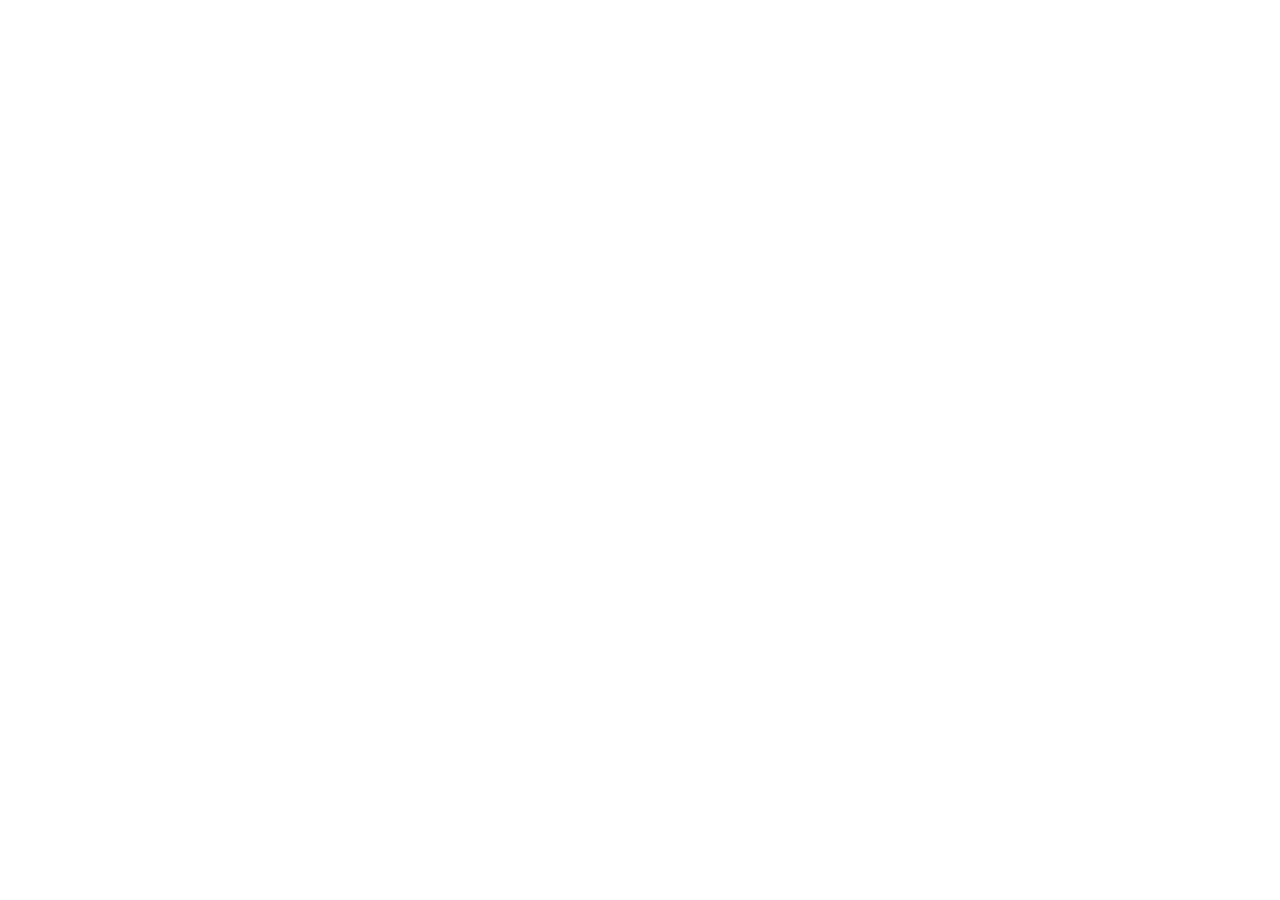
==== chronunsinfo.html @ 730bdc37 "Criado páginas separadas para cada tarefa, modificado visualização da página principal" ====
<!DOCTYPE html>
<html lang="pt-br">
<head>
    <meta charset="UTF-8">
    <meta name="viewport" content="width=device-width, initial-scale=1.0">
    <title>Chronusinfo</title>
</head>
<body>
    
</body>
</html>
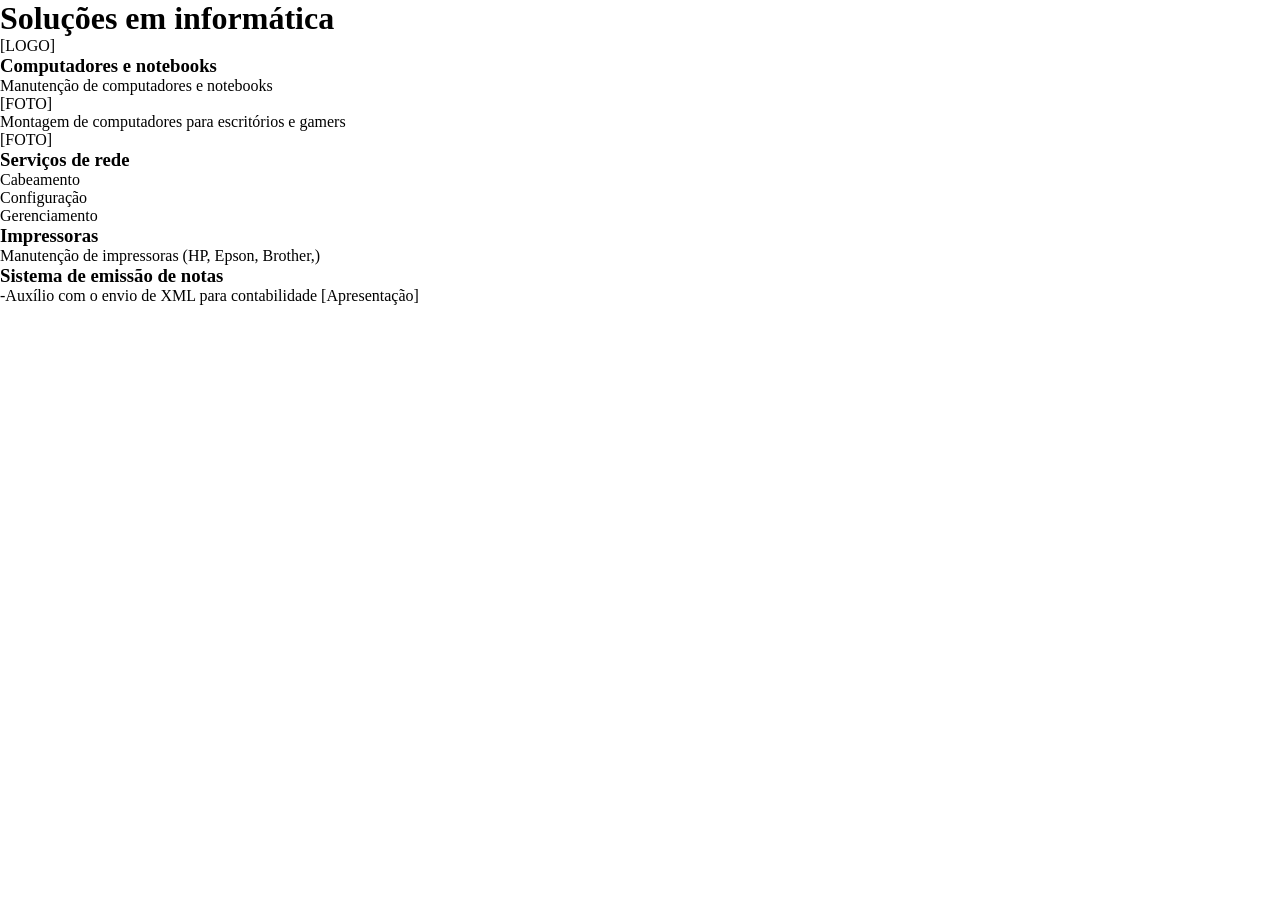
==== commit c529b679: "Criado estrutura do site chronunsinfo" ====
--- a/chronunsinfo.html
+++ b/chronunsinfo.html
@@ -4,8 +4,43 @@
     <meta charset="UTF-8">
     <meta name="viewport" content="width=device-width, initial-scale=1.0">
     <title>Chronusinfo</title>
+    <link rel="stylesheet" href="style_info.css">
 </head>
 <body>
-    
+    <header>
+        <h1>Soluções em informática</h1>
+        [LOGO]
+    </header>
+    <main>
+        <article>
+            <section>
+                <h1>Computadores e notebooks</h1>
+                    <p>Manutenção de computadores e notebooks</p>
+                    [FOTO]
+                    <p>Montagem de computadores para escritórios e gamers</p>
+                    [FOTO]
+            </section>
+            <section>
+                <h1>Serviços de rede</h1>
+                    <ul>
+                        <li>Cabeamento</li>
+                        <li>Configuração</li>
+                        <li>Gerenciamento</li>
+                    </ul>
+            </section>
+            <section>
+                <h1>Impressoras</h1>
+                    <p>Manutenção de impressoras (HP, Epson, Brother,)</p>
+            </section>
+            <section>
+                <h1>Sistema de emissão de notas</h1>
+                    -Auxílio com o envio de XML para contabilidade
+                    [Apresentação]
+            </section>
+        </article>
+    </main>
+    <footer>
+
+    </footer>
 </body>
 </html>
--- a/style_info.css
+++ b/style_info.css
@@ -0,0 +1,20 @@
+@charset "UTF-8";
+
+@import url('https://fonts.googleapis.com/css2?family=Bebas+Neue&display=swap');
+
+* {
+    margin: 0px;
+    padding: 0px;
+}
+
+:root {
+    --cor0: #D4FFE6;
+    --cor1: #2E8B57;
+    --cor2: #2C4D3A;
+    
+    --cor3: #90ee90;
+
+    --fonte-padrao: Arial, Verdana, Helvetica, sans-serif;
+    --fonte-titulos: 'Times New Roman', Times, serif;
+    --fonte-destaque: 'Bebas Neue', cursive;
+}
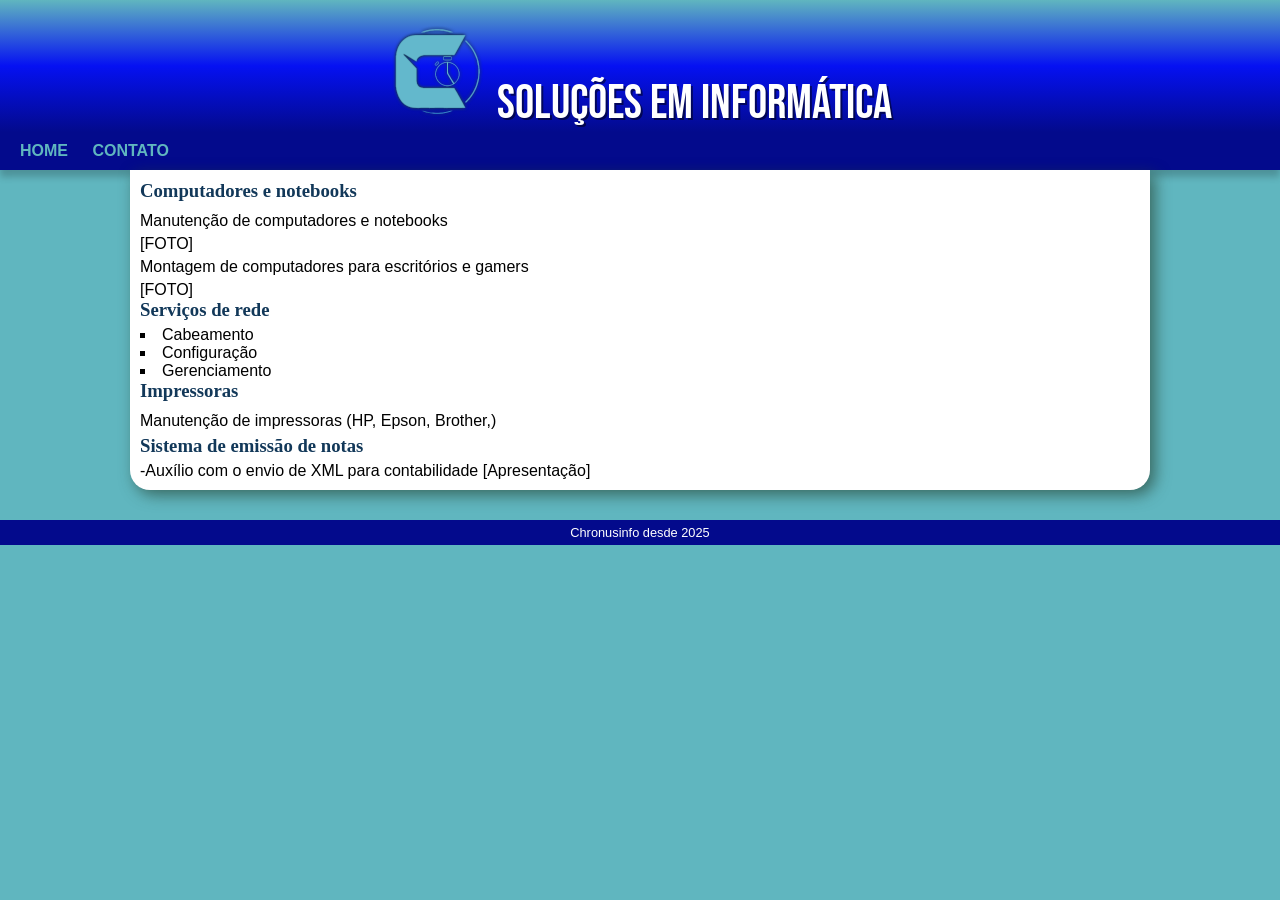
==== commit 69f1fd83: "Adicionado logo e configurado a página" ====
--- a/chronunsinfo.html
+++ b/chronunsinfo.html
@@ -8,9 +8,13 @@
 </head>
 <body>
     <header>
-        <h1>Soluções em informática</h1>
-        [LOGO]
+        <h1><img src="imagens/LogoChronusinfo.png" alt="Chronusinfo">
+        Soluções em informática</h1>
     </header>
+    <nav>
+        <a href="#">HOME</a>
+        <a href="#">CONTATO</a>
+    </nav>
     <main>
         <article>
             <section>
@@ -40,7 +44,7 @@
         </article>
     </main>
     <footer>
-
+        <p>Chronusinfo desde 2025</p>
     </footer>
 </body>
 </html>
--- a/style_info.css
+++ b/style_info.css
@@ -8,13 +8,86 @@
 }
 
 :root {
-    --cor0: #D4FFE6;
-    --cor1: #2E8B57;
-    --cor2: #2C4D3A;
-    
-    --cor3: #90ee90;
+    --cor0: #60b6bf;
+    --cor1: #0511f2;
+    --cor2: #030A8C;
+    --cor3: #123859;
 
     --fonte-padrao: Arial, Verdana, Helvetica, sans-serif;
     --fonte-titulos: 'Times New Roman', Times, serif;
     --fonte-destaque: 'Bebas Neue', cursive;
+}
+
+body {
+    background-color: var(--cor0);
+    font-family: var(--fonte-padrao);
+}
+
+header {
+    background-image: linear-gradient(to bottom, var(--cor0), var(--cor1), var(--cor2));
+    min-height: 50px;
+    padding-top: 20px;
+    text-align: center;
+}
+
+header > h1 {
+    font-family: var(--fonte-destaque);
+    color: white;
+    font-size: 3em;
+    font-weight: normal;
+    text-shadow: 2px 2px 0px rgba(0, 0, 0, 0.5);
+}
+
+nav {
+    background-color: var(--cor2);
+    padding: 10px;
+    box-shadow: 0px 7px 7px rgba(0, 0, 0, 0.2);
+}
+
+nav > a {
+    text-decoration: none;
+    color: var(--cor0);
+    font-weight: bold;
+    padding: 10px;
+}
+
+nav > a:hover {
+    background-color: var(--cor0);
+    color: var(--cor3);
+    border-radius: 5px;
+    transition-duration: .5s;
+}
+
+main {
+    background-color: white;
+    border-radius: 0px 0px 20px 20px;
+    box-shadow: 5px 5px 15px #254130a8;
+    min-width: 300px;
+    max-width: 1000px;
+    padding: 10px;
+    margin: auto;
+    margin-bottom: 30px;
+}
+
+main h1 {
+    font-family: var(--fonte-titulos);
+    color: var(--cor3);
+    margin-bottom: 5px;
+}
+
+main p {
+    padding: 5px 0px;
+}
+
+main ul {
+    list-style-type: square;
+    list-style-position: inside;
+}
+
+footer {
+    background-color: var(--cor2);
+    color: white;
+    text-align: center;
+    font-size: 0.8em;
+    padding: 5px;
 }
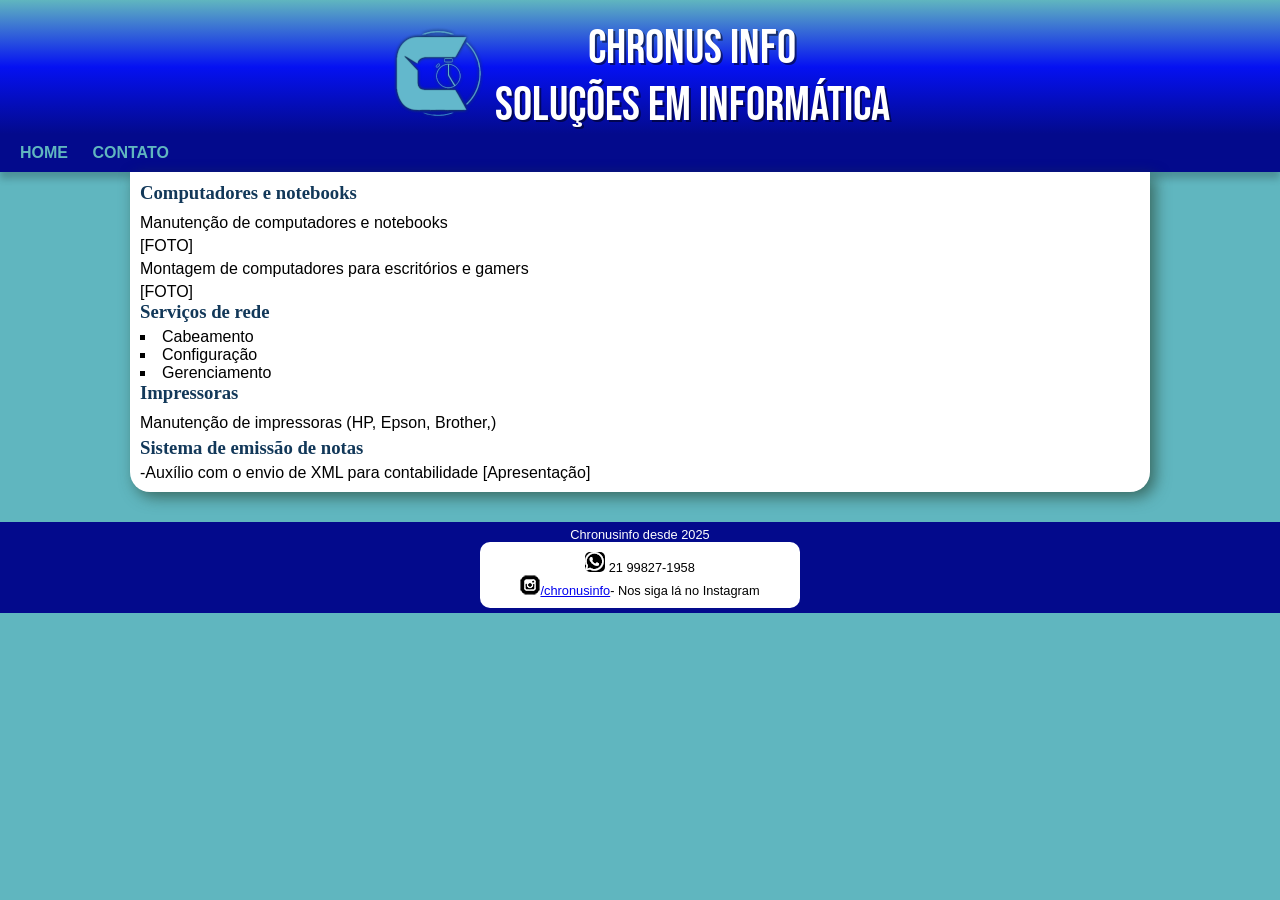
==== commit e7a3797b: "Alterado favicon principal, formatado página da Chronus Info, adicionado imagens de redes e contato" ====
--- a/chronunsinfo.html
+++ b/chronunsinfo.html
@@ -5,11 +5,12 @@
     <meta name="viewport" content="width=device-width, initial-scale=1.0">
     <title>Chronusinfo</title>
     <link rel="stylesheet" href="style_info.css">
+    <link rel="shortcut icon" href="imagens/Chronus Info100.ico" type="image/x-icon">
 </head>
 <body>
     <header>
-        <h1><img src="imagens/LogoChronusinfo.png" alt="Chronusinfo">
-        Soluções em informática</h1>
+        <img src="imagens/LogoChronusinfo.png" alt="Chronusinfo">
+        <h1>Chronus Info <br>Soluções em informática</h1>
     </header>
     <nav>
         <a href="#">HOME</a>
@@ -45,6 +46,10 @@
     </main>
     <footer>
         <p>Chronusinfo desde 2025</p>
+        <aside>
+            <p><img src="imagens_redes/whatsapp branco 20px.png" alt="" class="zap">  21 99827-1958</p>
+            <p><img src="imagens_redes/icone-instagram.png" alt=""><a href="https://www.instagram.com/chronusinfo/" target="_blank">/chronusinfo</a>- Nos siga lá no Instagram</p>
+        </aside>
     </footer>
 </body>
 </html>
--- a/style_info.css
+++ b/style_info.css
@@ -31,11 +31,16 @@
 }
 
 header > h1 {
+    display: inline-block;
     font-family: var(--fonte-destaque);
     color: white;
     font-size: 3em;
     font-weight: normal;
     text-shadow: 2px 2px 0px rgba(0, 0, 0, 0.5);
+}
+
+img {
+    display: inline-block;
 }
 
 nav {
@@ -90,4 +95,17 @@
     text-align: center;
     font-size: 0.8em;
     padding: 5px;
+}
+
+footer > aside {
+    background-color: white;
+    color: black;
+    width: 300px;
+    margin: auto;
+    padding: 10px;
+    border-radius: 10px;
+}
+
+.zap {
+    border-radius: 5px;
 }
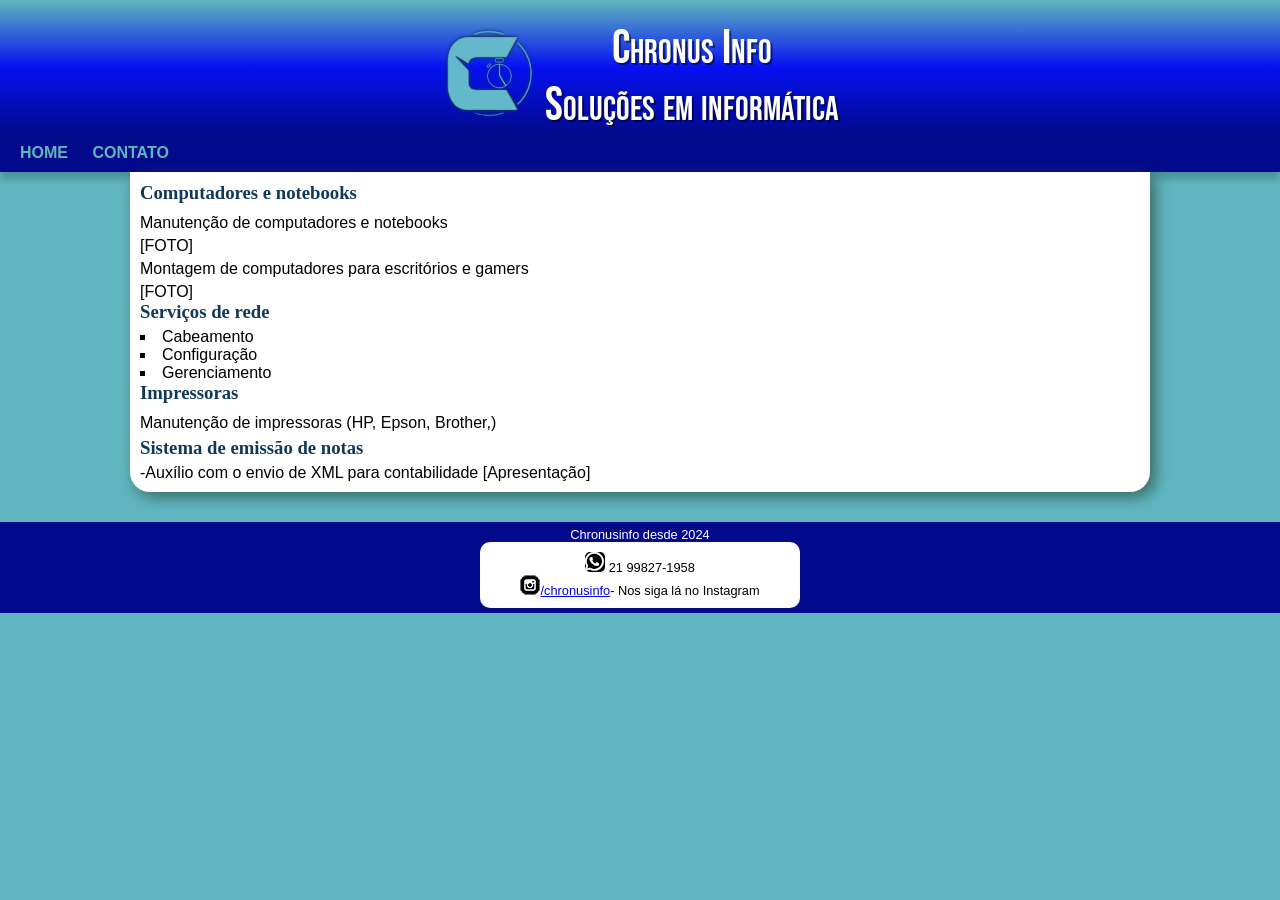
==== commit f940a607: "Modificado header h1 para visualização mais suave" ====
--- a/chronunsinfo.html
+++ b/chronunsinfo.html
@@ -45,7 +45,7 @@
         </article>
     </main>
     <footer>
-        <p>Chronusinfo desde 2025</p>
+        <p>Chronusinfo desde 2024</p>
         <aside>
             <p><img src="imagens_redes/whatsapp branco 20px.png" alt="" class="zap">  21 99827-1958</p>
             <p><img src="imagens_redes/icone-instagram.png" alt=""><a href="https://www.instagram.com/chronusinfo/" target="_blank">/chronusinfo</a>- Nos siga lá no Instagram</p>
--- a/style_info.css
+++ b/style_info.css
@@ -37,6 +37,7 @@
     font-size: 3em;
     font-weight: normal;
     text-shadow: 2px 2px 0px rgba(0, 0, 0, 0.5);
+    font-variant: small-caps;
 }
 
 img {
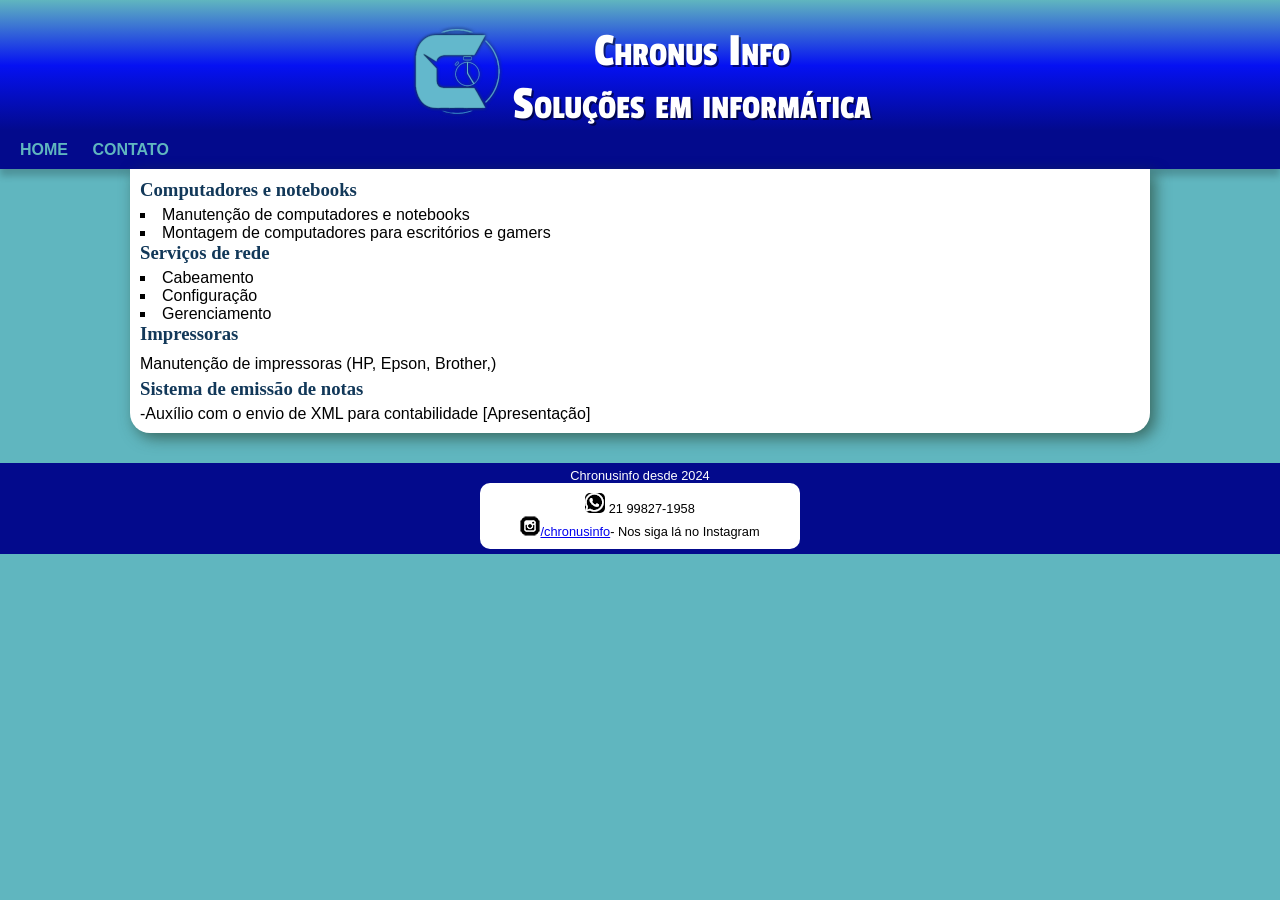
==== commit 9a01d927: "Modificado parágrafos para listas" ====
--- a/chronunsinfo.html
+++ b/chronunsinfo.html
@@ -20,10 +20,10 @@
         <article>
             <section>
                 <h1>Computadores e notebooks</h1>
-                    <p>Manutenção de computadores e notebooks</p>
-                    [FOTO]
-                    <p>Montagem de computadores para escritórios e gamers</p>
-                    [FOTO]
+                <ul>    
+                    <li>Manutenção de computadores e notebooks</li>
+                    <li>Montagem de computadores para escritórios e gamers</li>
+                </ul>
             </section>
             <section>
                 <h1>Serviços de rede</h1>
--- a/style_info.css
+++ b/style_info.css
@@ -1,6 +1,8 @@
 @charset "UTF-8";
 
 @import url('https://fonts.googleapis.com/css2?family=Bebas+Neue&display=swap');
+
+@import url('https://fonts.googleapis.com/css2?family=Passion+One:wght@400;700;900&family=Work+Sans:ital,wght@0,100..900;1,100..900&display=swap');
 
 * {
     margin: 0px;
@@ -16,6 +18,7 @@
     --fonte-padrao: Arial, Verdana, Helvetica, sans-serif;
     --fonte-titulos: 'Times New Roman', Times, serif;
     --fonte-destaque: 'Bebas Neue', cursive;
+    --fonte-destaque2: 'Passion One', cursive;
 }
 
 body {
@@ -32,7 +35,7 @@
 
 header > h1 {
     display: inline-block;
-    font-family: var(--fonte-destaque);
+    font-family: var(--fonte-destaque2);
     color: white;
     font-size: 3em;
     font-weight: normal;
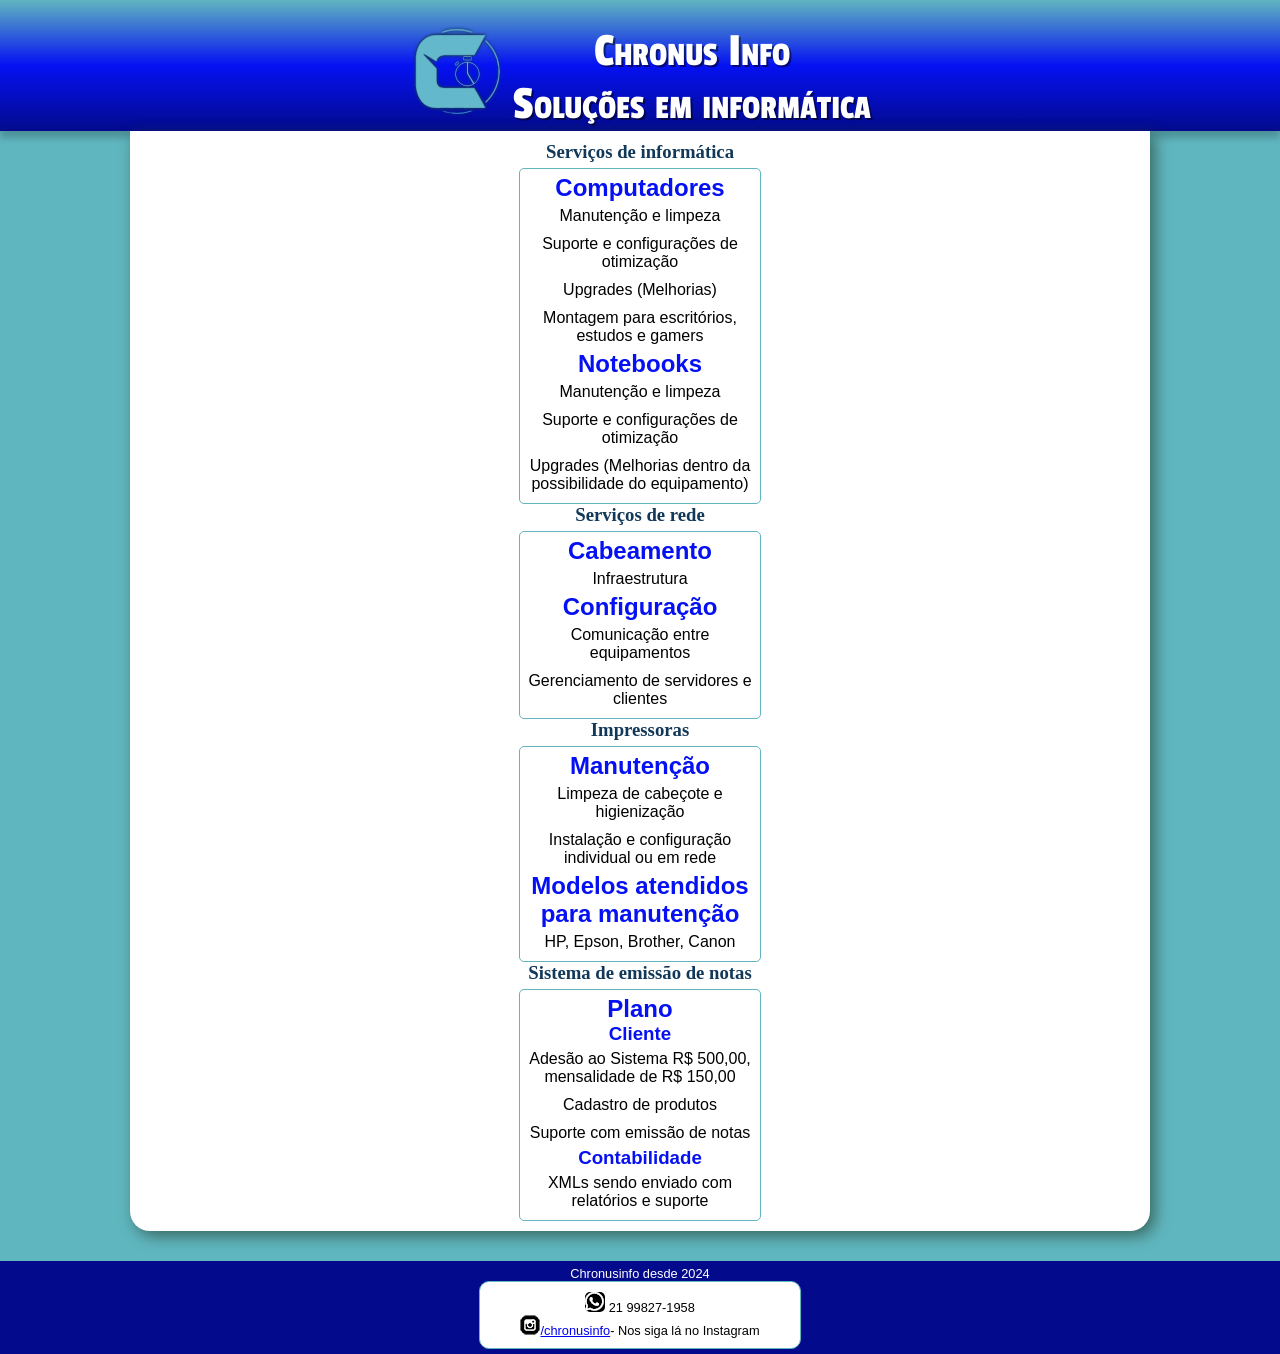
==== commit f74d60f5: "Alterado formato do site e adicionado melhores descriçoes dos serviços" ====
--- a/chronunsinfo.html
+++ b/chronunsinfo.html
@@ -12,35 +12,58 @@
         <img src="imagens/LogoChronusinfo.png" alt="Chronusinfo">
         <h1>Chronus Info <br>Soluções em informática</h1>
     </header>
+    <!--
     <nav>
         <a href="#">HOME</a>
         <a href="#">CONTATO</a>
-    </nav>
+    </nav>-->
     <main>
         <article>
             <section>
-                <h1>Computadores e notebooks</h1>
-                <ul>    
-                    <li>Manutenção de computadores e notebooks</li>
-                    <li>Montagem de computadores para escritórios e gamers</li>
-                </ul>
+                <h1>Serviços de informática</h1>
+                <aside>
+                    <h2>Computadores</h2>
+                    <p>Manutenção e limpeza</p>
+                    <p>Suporte e configurações de otimização</p>
+                    <p>Upgrades (Melhorias)</p>
+                    <p>Montagem para escritórios, estudos e gamers</p>
+                    <h2>Notebooks</h2>
+                    <p>Manutenção e limpeza</p>
+                    <p>Suporte e configurações de otimização</p>
+                    <p>Upgrades (Melhorias dentro da possibilidade do equipamento)</p>
+                </aside>
             </section>
             <section>
                 <h1>Serviços de rede</h1>
-                    <ul>
-                        <li>Cabeamento</li>
-                        <li>Configuração</li>
-                        <li>Gerenciamento</li>
-                    </ul>
+                    <aside>
+                        <h2>Cabeamento</h2>
+                        <p>Infraestrutura</p>
+                        <h2>Configuração</h2>
+                        <p>Comunicação entre equipamentos</p>
+                        <p>Gerenciamento de servidores e clientes</p>
+                    </aside>
             </section>
             <section>
                 <h1>Impressoras</h1>
-                    <p>Manutenção de impressoras (HP, Epson, Brother,)</p>
+                <aside>
+                    <h2>Manutenção</h2>
+                    <p>Limpeza de cabeçote e higienização</p>
+                    <p>Instalação e configuração individual ou em rede</p>
+                    <h2>Modelos atendidos para manutenção</h2>
+                    <p>HP, Epson, Brother, Canon</p>
+                </aside>
             </section>
             <section>
                 <h1>Sistema de emissão de notas</h1>
-                    -Auxílio com o envio de XML para contabilidade
-                    [Apresentação]
+                    <aside id="notas">
+                        <h2>Plano</h2>
+                        <h3>Cliente</h3>
+                        <p>Adesão ao Sistema R$ 500,00, mensalidade de R$ 150,00 </p>
+                        <p>Cadastro de produtos</p>
+                        <p>Suporte com emissão de notas</p>
+                        <h3>Contabilidade</h3>
+                        <p>XMLs sendo enviado com relatórios e suporte</p>
+                    </aside>
             </section>
         </article>
     </main>
--- a/style_info.css
+++ b/style_info.css
@@ -24,6 +24,7 @@
 body {
     background-color: var(--cor0);
     font-family: var(--fonte-padrao);
+    text-align: center;
 }
 
 header {
@@ -31,6 +32,8 @@
     min-height: 50px;
     padding-top: 20px;
     text-align: center;
+    
+    box-shadow: 0px 7px 7px rgba(0, 0, 0, 0.2);
 }
 
 header > h1 {
@@ -48,6 +51,7 @@
 }
 
 nav {
+    text-align: left;
     background-color: var(--cor2);
     padding: 10px;
     box-shadow: 0px 7px 7px rgba(0, 0, 0, 0.2);
@@ -93,6 +97,22 @@
     list-style-position: inside;
 }
 
+aside {
+    width: 230px;
+    padding: 5px;
+    margin: auto;
+    border: 1px solid var(--cor0);
+    border-radius: 5px;
+}
+
+aside h2 {
+    text-align: center;
+}
+
+aside h2, aside h3{
+    color: var(--cor1);
+}
+
 footer {
     background-color: var(--cor2);
     color: white;
